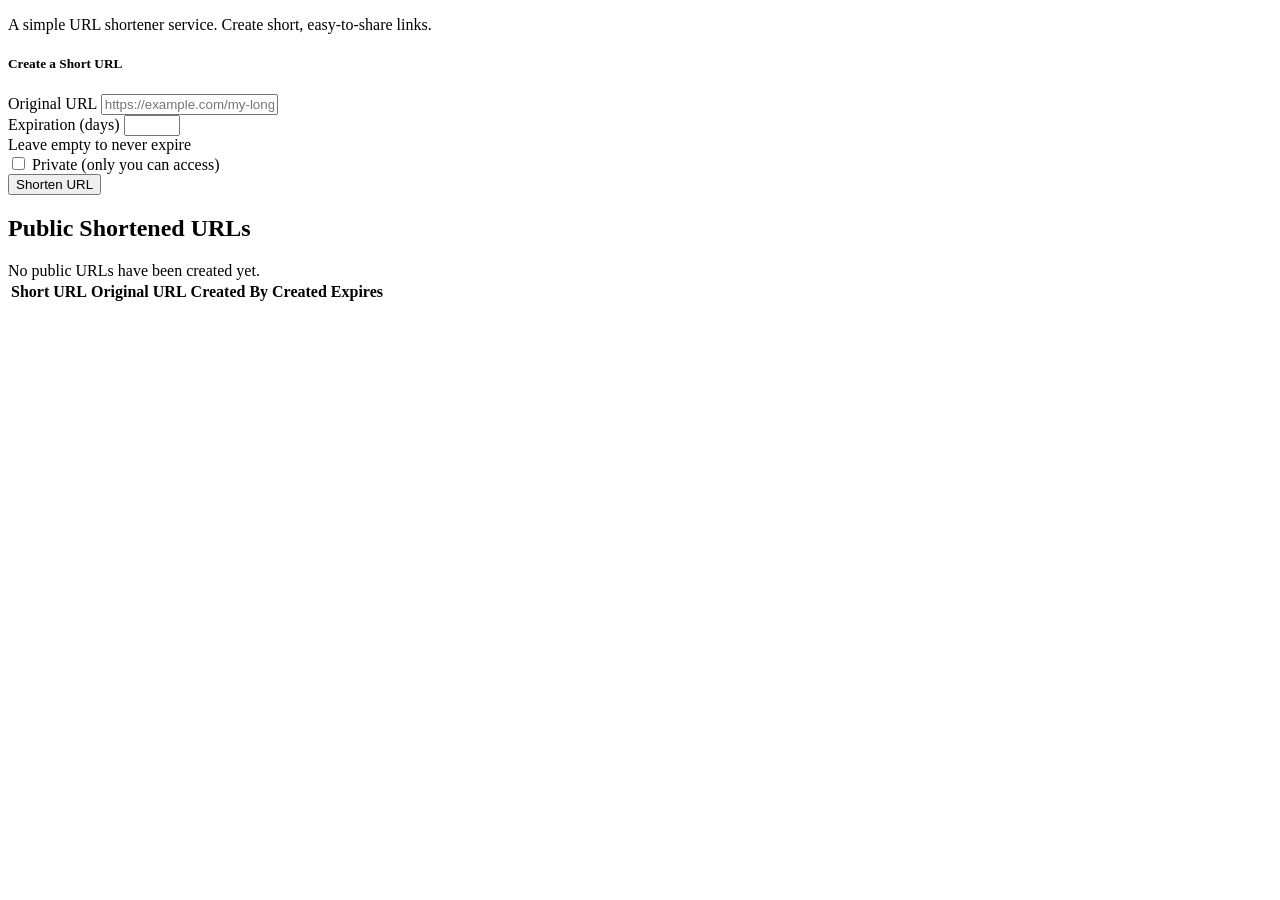
==== src/main/resources/templates/index.html @ 6f3d4124 "first commit" ====
<!DOCTYPE html>
<html lang="en"
      xmlns:th="http://www.thymeleaf.org"
      xmlns:layout="http://www.ultraq.net.nz/thymeleaf/layout"
      layout:decorate="~{layout}" xmlns:sec="http://www.w3.org/1999/xhtml">
<head>
    <meta charset="UTF-8">
    <meta name="viewport" content="width=device-width, initial-scale=1.0">
    <title>Home</title>
</head>
<body>
<div layout:fragment="content">
    <div class="jumbotron bg-light p-5 rounded-3 my-4">
        <p class="lead">A simple URL shortener service. Create short, easy-to-share links.</p>
    </div>
    <div class="card mt-4">
        <div class="card-header">
            <h5 class="card-title mb-0">Create a Short URL</h5>
        </div>
        <div class="card-body">
            <form th:action="@{/short-urls}" method="post"
                  th:object="${createShortUrlForm}">
                <div class="mb-3">
                    <label for="originalUrl" class="form-label">Original URL</label>
                    <input type="text" class="form-control" id="originalUrl"
                           th:field="*{originalUrl}"
                           placeholder="https://example.com/my-long-url">
                    <div class="text-danger"
                         th:if="${#fields.hasErrors('originalUrl')}"
                         th:errors="*{originalUrl}"></div>
                </div>
                <div class="mb-3" sec:authorize="isAuthenticated()">
                    <label for="expirationInDays" class="form-label">Expiration (days)</label>
                    <input type="number" class="form-control" id="expirationInDays"
                           th:field="*{expirationInDays}"
                           min="1" max="365">
                    <div class="form-text">Leave empty to never expire</div>
                </div>
                <div class="mb-3 form-check" sec:authorize="isAuthenticated()">
                    <input type="checkbox" class="form-check-input" id="isPrivate" th:field="*{isPrivate}">
                    <label class="form-check-label" for="isPrivate">Private (only you can access)</label>
                </div>

                <button type="submit" class="btn btn-primary">Shorten URL</button>
            </form>
        </div>
    </div>

    <h2 class="mt-5">Public Shortened URLs</h2>
    <div th:if="${shortUrls.data.isEmpty()}" class="alert alert-info">
        No public URLs have been created yet.
    </div>
    <div th:unless="${shortUrls.data.isEmpty()}" class="table-responsive">
        <table class="table table-striped table-hover">
            <thead>
            <tr>
                <th>Short URL</th>
                <th>Original URL</th>
                <th>Created By</th>
                <th>Created</th>
                <th>Expires</th>
            </tr>
            </thead>
            <tbody>
            <tr th:each="url : ${shortUrls.data}">
                <td>
                    <a th:href="@{/s/{key}(key=${url.shortKey})}" th:text="${baseUrl + '/s/' + url.shortKey}" target="_blank"></a>
                </td>
                <td>
                    <a th:href="${url.originalUrl}" th:text="${#strings.abbreviate(url.originalUrl, 50)}" target="_blank"></a>
                </td>
                <td th:text="${url.createdBy != null ? url.createdBy.name : 'Guest'}"></td>
                <td th:text="${#temporals.format(url.createdAt, 'yyyy-MM-dd HH:mm')}"></td>
                <td th:text="${url.expiresAt != null ? #temporals.format(url.expiresAt, 'yyyy-MM-dd HH:mm') : 'Never'}"></td>
            </tr>
            </tbody>
        </table>
        <div th:insert="~{pagination}"></div>
    </div>
</div>
</body>
</html>
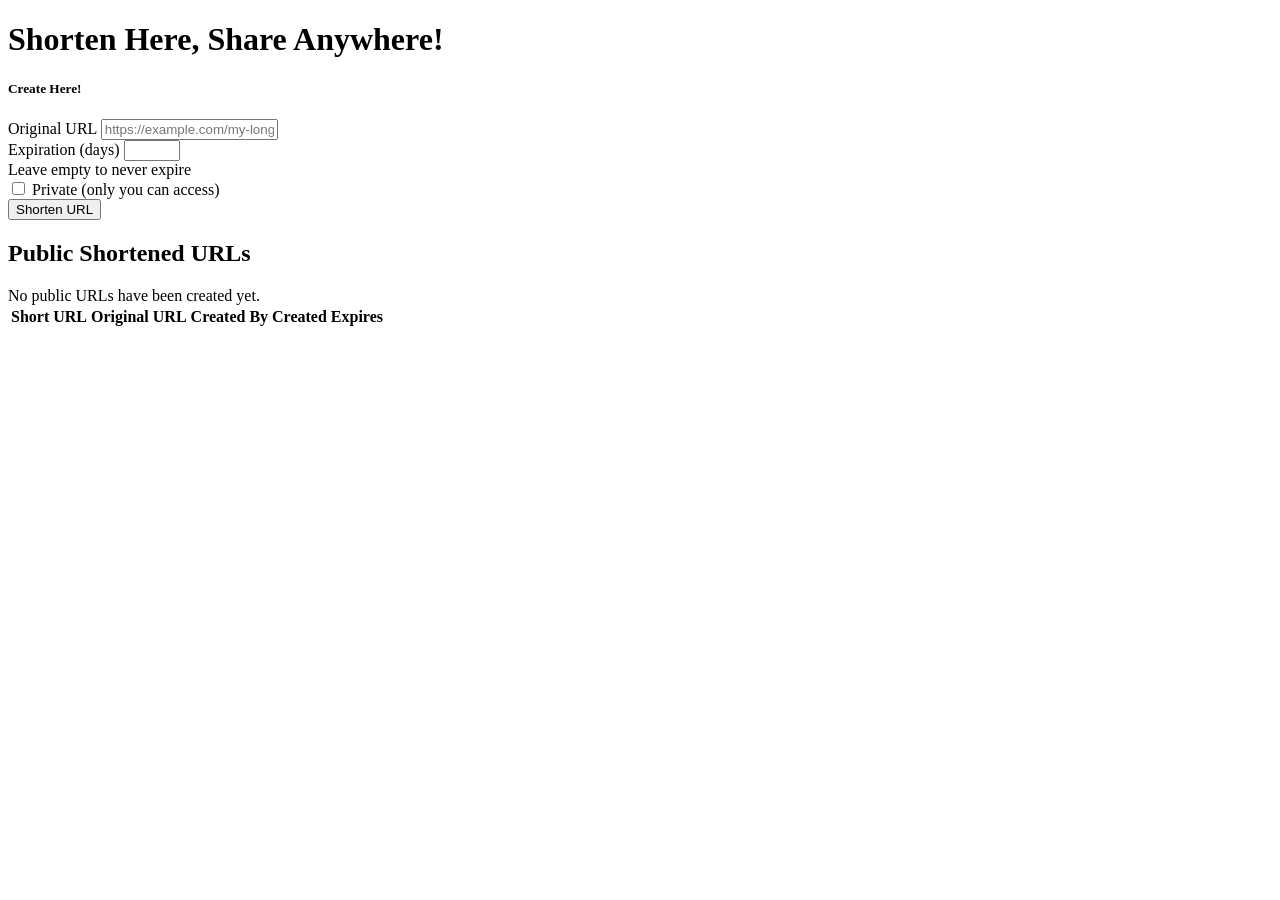
==== commit 5354e343: "completed the range id shortkey generation" ====
--- a/src/main/resources/templates/index.html
+++ b/src/main/resources/templates/index.html
@@ -10,18 +10,20 @@
 </head>
 <body>
 <div layout:fragment="content">
-    <div class="jumbotron bg-light p-5 rounded-3 my-4">
-        <p class="lead">A simple URL shortener service. Create short, easy-to-share links.</p>
+    <div class="jumbotron bg-dark p-5 rounded-3 my-4">
+        <h1 class="gradient-text">
+            Shorten Here, Share Anywhere!
+        </h1>
     </div>
-    <div class="card mt-4">
+    <div class="card mt-4 bg-dark">
         <div class="card-header">
-            <h5 class="card-title mb-0">Create a Short URL</h5>
+            <h5 class="card-title mb-0 text-light">Create Here!</h5>
         </div>
         <div class="card-body">
             <form th:action="@{/short-urls}" method="post"
                   th:object="${createShortUrlForm}">
                 <div class="mb-3">
-                    <label for="originalUrl" class="form-label">Original URL</label>
+                    <label for="originalUrl" class="form-label text-light">Original URL</label>
                     <input type="text" class="form-control" id="originalUrl"
                            th:field="*{originalUrl}"
                            placeholder="https://example.com/my-long-url">
@@ -30,7 +32,7 @@
                          th:errors="*{originalUrl}"></div>
                 </div>
                 <div class="mb-3" sec:authorize="isAuthenticated()">
-                    <label for="expirationInDays" class="form-label">Expiration (days)</label>
+                    <label for="expirationInDays" class="form-label text-light">Expiration (days)</label>
                     <input type="number" class="form-control" id="expirationInDays"
                            th:field="*{expirationInDays}"
                            min="1" max="365">
@@ -38,20 +40,22 @@
                 </div>
                 <div class="mb-3 form-check" sec:authorize="isAuthenticated()">
                     <input type="checkbox" class="form-check-input" id="isPrivate" th:field="*{isPrivate}">
-                    <label class="form-check-label" for="isPrivate">Private (only you can access)</label>
+                    <label class="form-check-label text-light" for="isPrivate">Private (only you can access)</label>
                 </div>
 
-                <button type="submit" class="btn btn-primary">Shorten URL</button>
+                <button type="submit" class="btn btn-gradient">
+                    Shorten URL
+                </button>
             </form>
         </div>
     </div>
 
     <h2 class="mt-5">Public Shortened URLs</h2>
-    <div th:if="${shortUrls.data.isEmpty()}" class="alert alert-info">
+    <div th:if="${shortUrls.data.isEmpty()}" class="alert alert-info bg-dark">
         No public URLs have been created yet.
     </div>
-    <div th:unless="${shortUrls.data.isEmpty()}" class="table-responsive">
-        <table class="table table-striped table-hover">
+    <div th:unless="${shortUrls.data.isEmpty()}" class="table-responsive bg-dark">
+        <table class="table table-dark table-hover">
             <thead>
             <tr>
                 <th>Short URL</th>
